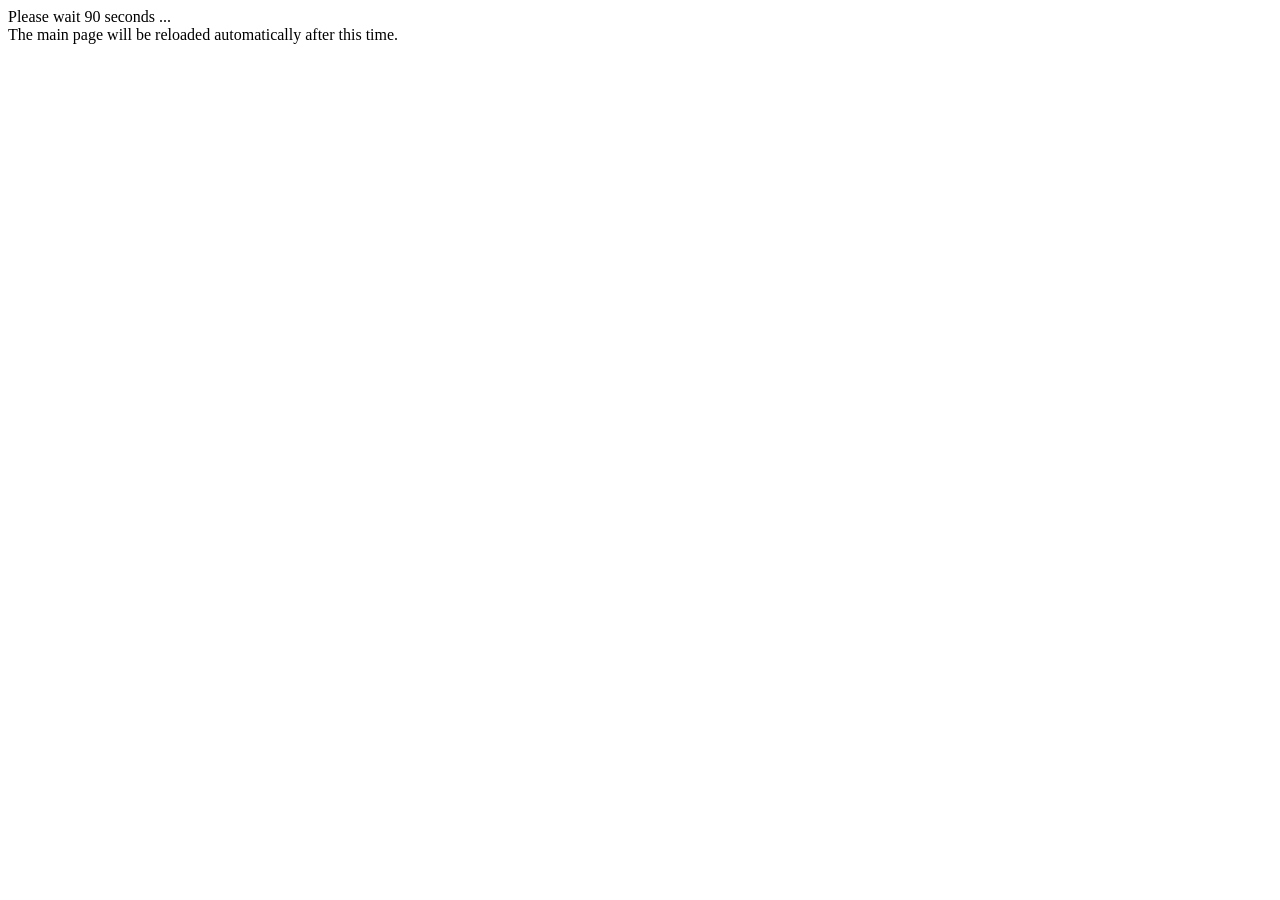
==== webserver/web/restart.html @ 3e181c65 "SVG" ====
<!DOCTYPE html>
<html lang="en">
	<head>
		<title>Restart</title>
		<meta http-equiv="X-UA-Compatible" content="IE=edge"/>
		<meta charset="utf-8"/>
		<meta http-equiv="cache-control" content="no-cache, no-store, must-revalidate"/>
		<meta http-equiv="expires" content="0"/>
		<meta http-equiv="pragma" content="no-cache"/>
		<meta name="viewport" content="width=device-width, initial-scale=1.0">
		<link rel="icon" type="image/svg+xml" href="favicon.svg">
		<script src="restartupdate.js"></script>
	</head>
	<body onload="doLoad(90)">
		Please wait 90 seconds ...
		<br/>
		The main page will be reloaded automatically after this time.
	</body>
</html>
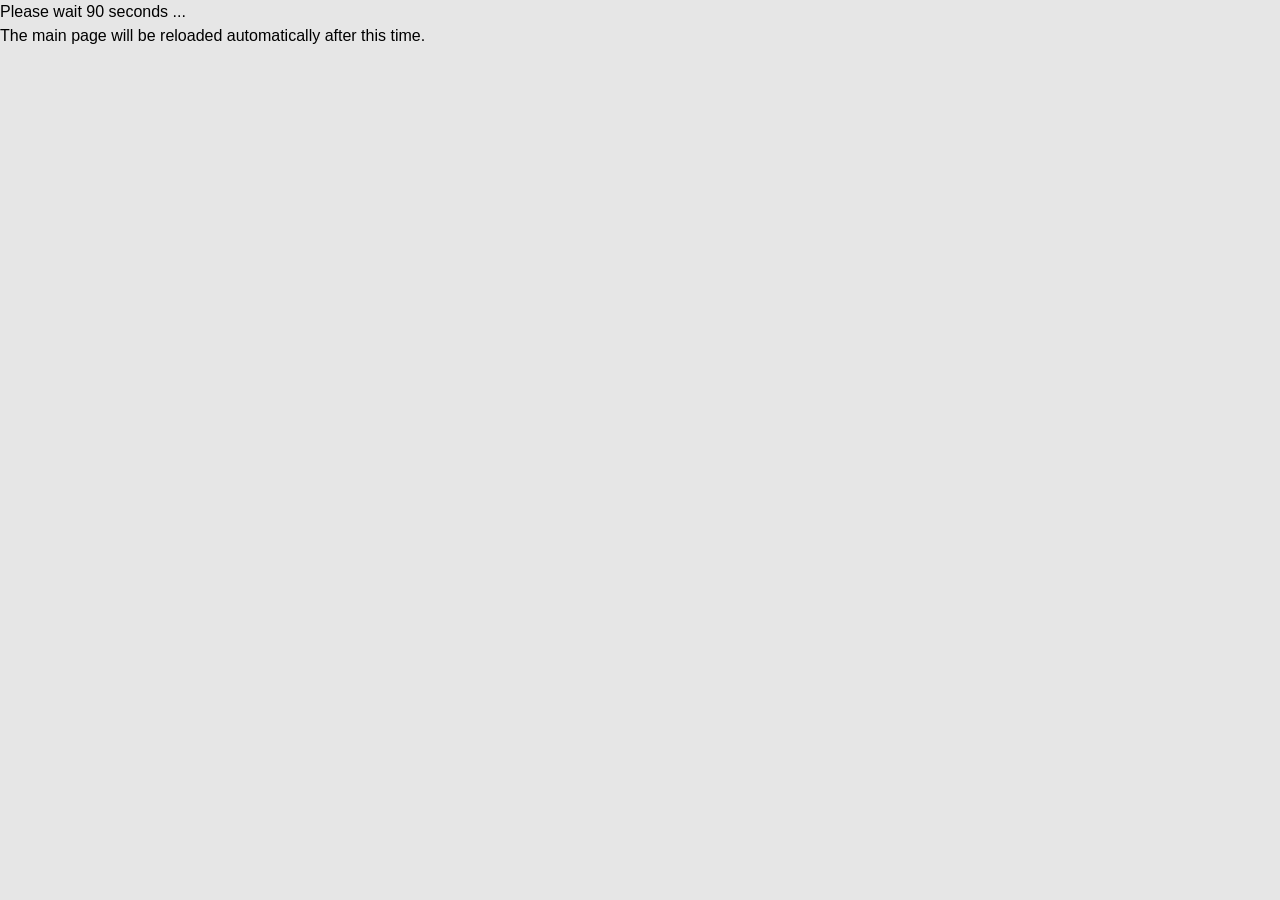
==== commit c9a735e8: "Last work" ====
--- a/webserver/web/restart.html
+++ b/webserver/web/restart.html
@@ -1,14 +1,43 @@
+<!--
+Copyright (c) 2026 Reiner Pröls
+
+Permission is hereby granted, free of charge, to any person obtaining a copy
+of this software and associated documentation files (the "Software"), to deal
+in the Software without restriction, including without limitation the rights
+to use, copy, modify, merge, publish, distribute, sublicense, and/or sell
+copies of the Software, and to permit persons to whom the Software is
+furnished to do so, subject to the following conditions:
+
+The above copyright notice and this permission notice shall be included in
+all copies or substantial portions of the Software.
+
+THE SOFTWARE IS PROVIDED "AS IS", WITHOUT WARRANTY OF ANY KIND, EXPRESS OR
+IMPLIED, INCLUDING BUT NOT LIMITED TO THE WARRANTIES OF MERCHANTABILITY,
+FITNESS FOR A PARTICULAR PURPOSE AND NONINFRINGEMENT. IN NO EVENT SHALL THE
+AUTHORS OR COPYRIGHT HOLDERS BE LIABLE FOR ANY CLAIM, DAMAGES OR OTHER
+LIABILITY, WHETHER IN AN ACTION OF CONTRACT, TORT OR OTHERWISE, ARISING FROM,
+OUT OF OR IN CONNECTION WITH THE SOFTWARE OR THE USE OR OTHER DEALINGS IN THE
+SOFTWARE.
+
+SPDX-License-Identifier: MIT
+
+Author: Reiner Pröls
+
+Restart
+-->
+
 <!DOCTYPE html>
 <html lang="en">
 	<head>
 		<title>Restart</title>
-		<meta http-equiv="X-UA-Compatible" content="IE=edge"/>
 		<meta charset="utf-8"/>
 		<meta http-equiv="cache-control" content="no-cache, no-store, must-revalidate"/>
 		<meta http-equiv="expires" content="0"/>
 		<meta http-equiv="pragma" content="no-cache"/>
 		<meta name="viewport" content="width=device-width, initial-scale=1.0">
 		<link rel="icon" type="image/svg+xml" href="favicon.svg">
+    	<link rel="stylesheet" href="reset.css"/>
+    	<link rel="stylesheet" href="gpsmonitor.css"/>
 		<script src="restartupdate.js"></script>
 	</head>
 	<body onload="doLoad(90)">
--- a/webserver/web/gpsmonitor.css
+++ b/webserver/web/gpsmonitor.css
@@ -0,0 +1,275 @@
+/*!
+ * Copyright (c) 2026 Reiner Pröls
+ *
+ * Permission is hereby granted, free of charge, to any person obtaining a copy
+ * of this software and associated documentation files (the "Software"), to deal
+ * in the Software without restriction, including without limitation the rights
+ * to use, copy, modify, merge, publish, distribute, sublicense, and/or sell
+ * copies of the Software, and to permit persons to whom the Software is
+ * furnished to do so, subject to the following conditions:
+ *
+ * The above copyright notice and this permission notice shall be included in
+ * all copies or substantial portions of the Software.
+ *
+ * THE SOFTWARE IS PROVIDED "AS IS", WITHOUT WARRANTY OF ANY KIND, EXPRESS OR
+ * IMPLIED, INCLUDING BUT NOT LIMITED TO THE WARRANTIES OF MERCHANTABILITY,
+ * FITNESS FOR A PARTICULAR PURPOSE AND NONINFRINGEMENT. IN NO EVENT SHALL THE
+ * AUTHORS OR COPYRIGHT HOLDERS BE LIABLE FOR ANY CLAIM, DAMAGES OR OTHER
+ * LIABILITY, WHETHER IN AN ACTION OF CONTRACT, TORT OR OTHERWISE, ARISING FROM,
+ * OUT OF OR IN CONNECTION WITH THE SOFTWARE OR THE USE OR OTHER DEALINGS IN THE
+ * SOFTWARE.
+ *
+ * SPDX-License-Identifier: MIT
+ *
+ * Author: Reiner Pröls
+ * 
+ * Main CSS rules
+ */
+
+*, *::before, *::after {
+  box-sizing: border-box;
+}
+
+@font-face {
+	font-display: swap;
+	font-style: normal;
+    font-family: "Roboto";
+    src: url("/fonts/roboto-v51-cyrillic_latin-regular.woff2") format("woff2");
+    font-weight: 400;
+}
+
+@font-face {
+	font-display: swap;
+	font-style: normal;
+    font-family: "Roboto";
+    src: url("/fonts/roboto-v51-cyrillic_latin-500.woff2") format("woff2");
+    font-weight: 500;
+}
+
+@font-face {
+	font-display: swap;
+	font-style: normal;
+    font-family: "Roboto";
+    src: url("/fonts/roboto-v51-cyrillic_latin-700.woff2") format("woff2");
+    font-weight: 700;
+}
+
+
+html, body {
+	scroll-snap-type: y proximity;
+	scroll-behavior: smooth;
+}
+
+body
+{
+	background-color: rgb(230, 230, 230);
+	font-size: 100%;
+	min-width: 370px;
+	user-select: none;
+	-webkit-user-select: none;
+	font-family: Roboto, Arial, sans-serif;
+	/*
+Arial	Sans-serif
+Helvetica	Sans-serif
+Times New Roman	Serif
+Georgia	Serif
+Courier New	Monospace
+Verdana	Sans-serif
+Trebuchet MS Sans-serif
+*/
+}
+
+.siteframe
+{
+	width: 94%;
+	margin: 0 auto;
+	overflow: hidden;
+}
+
+.container
+{
+	float: left;
+}
+
+.tablecell
+{
+	display: table-cell;
+}
+
+.box
+{
+	display: inline-block;
+	/* border: 2px groove ThreeDFace rgb(247, 242, 232);*/
+
+	background-color: rgb(225, 225, 225);
+	border: 1px solid;
+	border-top-color: rgb(250, 250, 250);
+	border-left-color: rgb(255, 255, 255);
+	border-right-color: rgb(127, 127, 127);
+	border-bottom-color: rgb(127, 127, 127);
+	border-width: 1px;
+	border-radius: 7px;
+	padding: 6px 10px 12px 15px;
+	margin: 10px 0px 10px 0px;
+    box-shadow: 5px 5px 7px rgb(180, 180, 180);
+}
+
+.box::after
+{
+	content: ".";
+	display: block;
+	height: 0;
+	clear: both;
+	visibility: hidden;
+}
+
+.fieldset_box
+{
+	float: left;
+	width: 22em;
+	margin-right: 20px;
+	margin-left: 0px;
+	margin-top: 10px;
+}
+
+.legend
+{
+	color: rgb(0, 0, 0);
+	font-weight: bold;
+}
+
+.legend_svg
+{
+	padding-left: 17px
+}
+
+/* Table */
+.status_table
+{
+	border-collapse: separate;
+	border-spacing: 0 0.4em;
+	width: 100%;
+}
+
+.status_key
+{
+	font-weight: bold;
+	width: 58%;
+}
+
+.status_value
+{
+	padding-left: 20px;
+	padding-top: 5px;
+	padding-bottom: 5px;
+	padding-right: 0px;
+	width: 42%;
+    white-space: nowrap;
+}
+/*---*/
+
+/* SVG */
+.svg_status {
+  float: left;
+  width: auto;
+  height: auto;
+  padding: 10px;
+  margin: 0;
+  scroll-snap-align: start;
+  scroll-margin-top: 10px;
+}
+
+.svg_tablecell {
+	display: block; /* Von table-cell auf block wechseln */
+	width: 100%;
+	padding: 0;
+	margin: 0;
+}
+/*---*/
+
+/* Config block*/
+.block_update
+{
+	float: left;
+	padding-top: 20px;
+	padding-bottom: 10px;
+	padding-left: 5px;
+	padding-right: 10px;
+}
+
+.submitbutton
+{
+	margin-right: 10px;
+}
+
+.savebutton
+{
+	float: right;
+	margin-right: 10px;
+}
+/*--------*/
+
+.break
+{
+    display: block;
+    height: 0;
+    visibility: hidden;
+	padding-top: 2em;
+	clear: both;
+}
+
+.version
+{
+	float: right;
+	font-size: 60%;
+	padding-bottom: 1.0em;
+	color: rgb(123, 123, 123);
+}
+
+.footer
+{
+	margin: auto;
+	font-size: 80%;
+	text-align: center;
+	width: 100%;
+	margin-bottom: 20px;
+	color: rgb(67, 144, 198);
+}
+
+/* Maps */
+.fieldset_map {
+    float: left;
+    width: 22em;
+    margin-left: 0;
+    margin-right: 20px;
+    margin-top: 10px;
+    padding: 10px;
+    height: calc(35em + 10px);
+}
+
+.gps_map {
+    display: block;
+    width: 100%;
+    height: 100%;
+    padding: 0;
+    margin: 0;
+    border: 0;
+}
+
+@media (min-width: 49.42em) and (max-width: 80em) {
+ .gps_map {
+        width: 100%;
+    }
+    .fieldset_map {
+        width: calc(45em + 5px);
+    }
+}
+
+@media (max-width: 49.46em) {
+ .gps_map {
+        width: 100%;
+    }
+    .fieldset_map {
+        width: 22em;
+    }
+}
